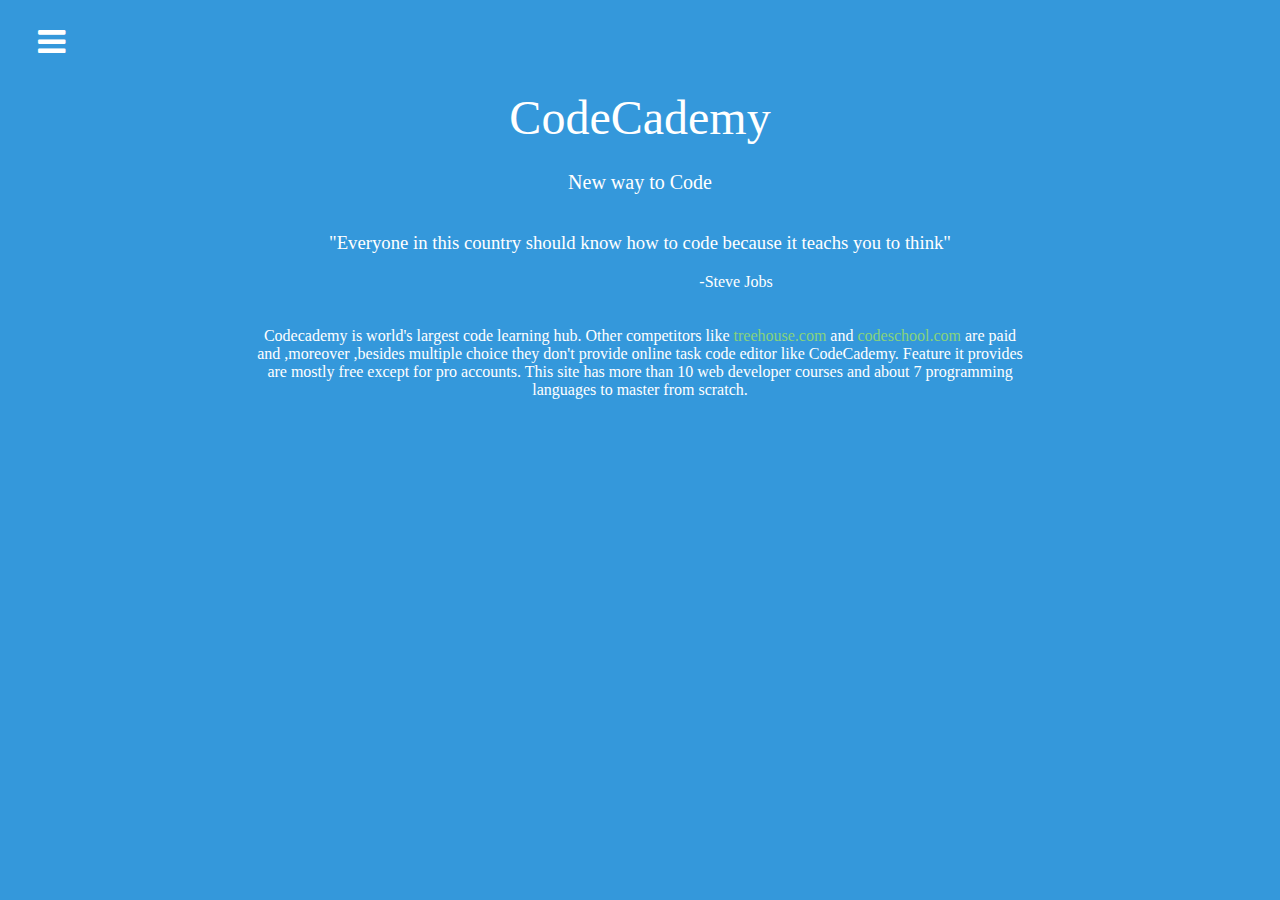
==== final_project/index.html @ 93f757a5 "Add files via upload" ====
<!DOCTYPE html>
<html>
<head>
	<title>Codecademy - New way to code</title>
	<link rel="stylesheet" type="text/css" href="css/font-awesome.css">
	<link rel="stylesheet" type="text/css" href="animate.css">
	<link rel="stylesheet" type="text/css" href="main.css">
	<script   src="https://code.jquery.com/jquery-2.2.4.min.js"   integrity="sha256-BbhdlvQf/xTY9gja0Dq3HiwQF8LaCRTXxZKRutelT44="   crossorigin="anonymous"></script>
</head>
<body>
	<div id="menu">
		<h3>Menu</h3>
		<ul>
			<li><i class="fa fa-home fa-2x" aria-hidden="true"></i>&nbsp;&nbsp;&nbsp;&nbsp;<a href="index.html">Home</a></li><br>
			<li><i class="fa fa-youtube-play fa-2x" aria-hidden="true"></i>&nbsp;&nbsp;&nbsp;&nbsp;<a href="video.html">Videos</a></li>
		</ul>
	</div>
	<div id="body">
	<i class="fa fa-bars fa-2x" aria-hidden="true" id="bars"></i>
	<h1 id="header">CodeCademy<br><span>New way to Code</span></h1>
	<div id="container">
		<h3>"Everyone in this country should know how to code because it teachs you to think"</h3><span id="author">-Steve Jobs</span><br><br><br>	
		<p>Codecademy is world's largest code learning hub. Other competitors like <a href="https://teamtreehouse.com/">treehouse.com</a> and <a href="https://www.codeschool.com/">codeschool.com</a> are paid and ,moreover ,besides multiple choice they don't provide online task code editor like CodeCademy. Feature it provides are mostly free except for pro accounts. This site has more than 10 web developer courses and about 7 programming languages to master from scratch.</p><br><br><br>
		<p></p>
	</div>
	</div>
	<script type="text/javascript">
	$("#bars").click(function(){
		if (!$("#menu").hasClass('animated slideInLeft')) {
			$("#menu").removeClass('animated slideOutLeft');
			$("#menu").show().addClass('animated slideInLeft');
			$("#bars").animate({marginLeft: "+=15%"});
			setTimeout(function(){
			$("#body #bars").removeClass();
			$("#body #bars").addClass('fa fa-times fa-2x')
		}, 200)
			}else{
			$("#menu").removeClass('animated slideInLeft');
			$("#menu").addClass('animated slideOutLeft');
			setTimeout(function(){
			$("#bars").animate({marginLeft: "-=15%"});
			$("#body #bars").removeClass();
			$("#body #bars").addClass('fa fa-bars fa-2x')
			}, 200)
			}
	})

	$(document).ready(function(){
		$("#menu ul li").hover(function(){
			$(this).find("a").css("color","#FFF")
		},function(){
			$(this).find("a").css("color","#000")
		})
	})
	</script>		
</body>
</html>
---- final_project/main.css ----
body{
	margin: 0;
	padding: 0;
	background-color: #3498db;
	color: #FFF;
}

#body{
	width: 100%;
}

#header{
	font-weight: normal;
	font-size: 48px;
	text-align: center;

}


#header span{
	font-size: 20px;
}


#bars{
	margin-top: 2%;
	margin-left: 3%;
	position: relative;
	cursor: pointer;
}

ul li {
	list-style: none;
}
a{
	text-decoration: none;
	color: black;
}

#menu{
	display: none;
	position: absolute;
	width: 15%;
	height: 100%;
	background: #FFF;
	color: black;

}

ul li a{
	display: inline-block;
	margin-left: 0px;
}

#menu h3{
	font-weight: normal;
	margin-top: 20%;
	margin-bottom: 15%;
	margin-left: 10%;
}

#menu ul li{
	transition-duration:0.4s; 
	text-align: left;
	cursor: pointer;
}

#menu ul li:hover{
	padding-top: 10px;
	padding-bottom: 10px;
	transition-duration:0.4s; 
	padding-left: 20px;
	color: #FFFFFF;
	padding-right: 0px;
	background: #3498db;
	width: 100%;
	border-right: 5px solid #FFF;
}

#container{
	text-align: center;
}

h3{
	font-weight: normal;
}

#author{
	margin-left: 15%;
	text-align: right;
}

#container p{
	width: 60%;
	text-align: center;
	margin: 0 auto;
}

#container p a{
	color: #87D37C;
}
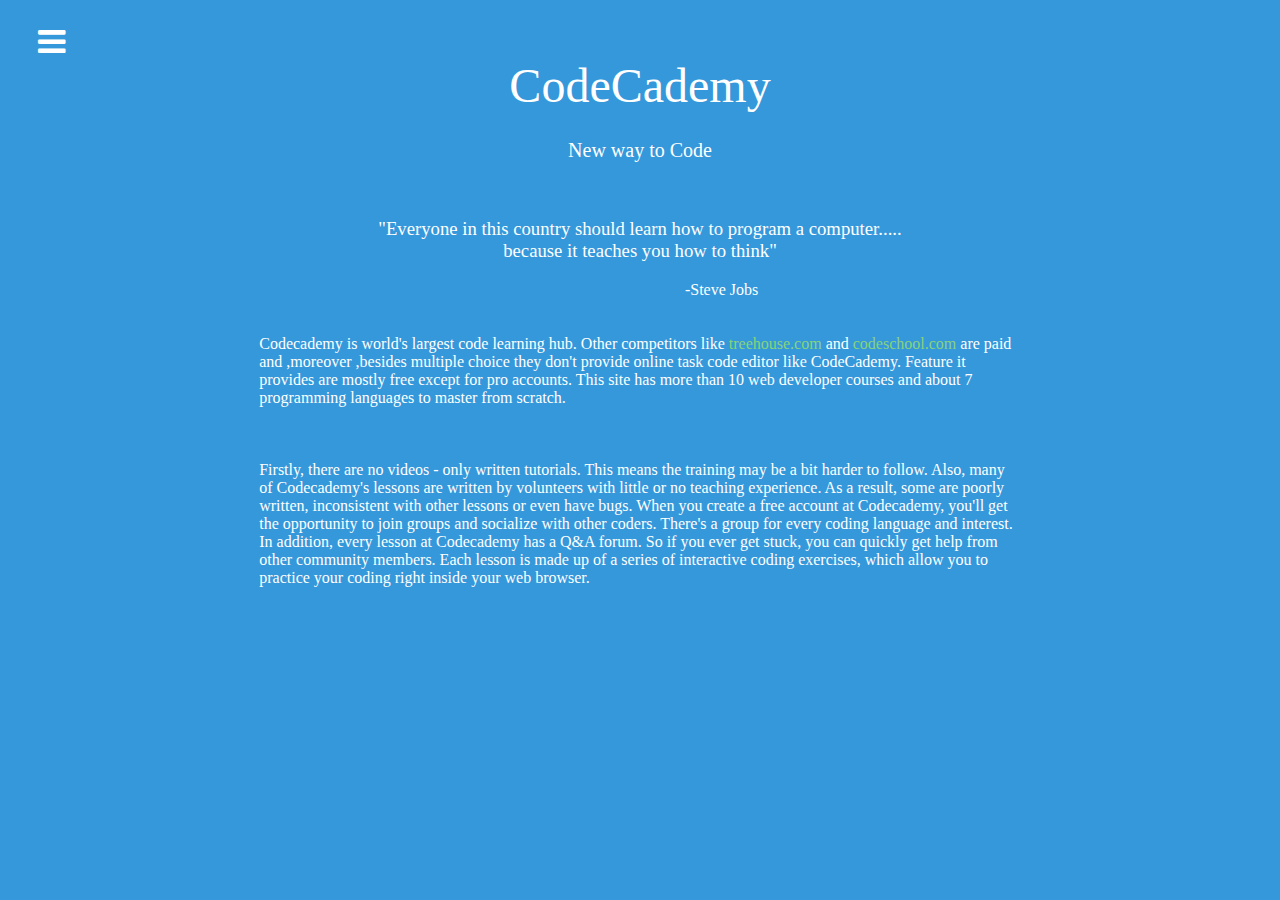
==== commit eee95b78: "Add files via upload" ====
--- a/final_project/index.html
+++ b/final_project/index.html
@@ -19,9 +19,12 @@
 	<i class="fa fa-bars fa-2x" aria-hidden="true" id="bars"></i>
 	<h1 id="header">CodeCademy<br><span>New way to Code</span></h1>
 	<div id="container">
-		<h3>"Everyone in this country should know how to code because it teachs you to think"</h3><span id="author">-Steve Jobs</span><br><br><br>	
+		<h3>"Everyone in this country should learn how to program a computer.....<br> because it teaches you how to think"</h3><span id="author">-Steve Jobs</span><br><br><br>	
 		<p>Codecademy is world's largest code learning hub. Other competitors like <a href="https://teamtreehouse.com/">treehouse.com</a> and <a href="https://www.codeschool.com/">codeschool.com</a> are paid and ,moreover ,besides multiple choice they don't provide online task code editor like CodeCademy. Feature it provides are mostly free except for pro accounts. This site has more than 10 web developer courses and about 7 programming languages to master from scratch.</p><br><br><br>
-		<p></p>
+		<p>Firstly, there are no videos - only written tutorials. This means the training may be a bit harder to follow. Also, many of Codecademy's lessons are written by volunteers with little or no teaching experience. As a result, some are poorly written, inconsistent with other lessons or even have bugs. When you create a free account at Codecademy, you'll get the opportunity to join groups and socialize with other coders. There's a group for every coding language and interest. In addition, every lesson at Codecademy has a Q&A forum. So if you ever get stuck, you can quickly get help from other community members. Each lesson is made up of a series of interactive coding exercises, which allow you to practice your coding right inside your web browser.</p><br><br><br>
+		<p>Each exercise is accompanied by a written explanation, so you know what's going on. By far the biggest unique advantage of Codecademy is that its training covers the use of APIs, or application programming interfaces. APIs are tools that companies provide in order to grant programs access to their data.Codecademy offers lessons in how to use the APIs of YouTube, Twitter and dozens more companies. Like the rest of the training, the API lessons are free and you can practice them inside your web browser. While Codecademy won't train you to become a pro coder, it's good for learning the basic skills. You can always start at Codecademy for free and then switch to more advanced training when you're ready. The best way to find out if Codecademy is for you is to try it out for yourself.</p><br><br><br>
+		<p>Perhaps the biggest downside to Codecademy is its limited depth. Its lessons only cover the basics of coding, which is not enough material to turn you into a professional coder. Plus, it doesn't teach you any supplementary skills. For example, one of the most important skills to develop in coding is the skill of producing a real, complete product - like a website or app. Codecademy only goes as far as very simple projects like web forms and date pickers. If you want training that will turn you into a professional coder, Codecademy can start you off, but you'll need more. One of the most fustration is that codecademy will go over topic once it would barely revise it again. Codecademy will teach you the syntax of a programming language, but for the most part it won’t tell you how to apply it. For example, Javascript won't tell you how to link javascript file to HTML. The Java course doesn't teach you how to compile your code in order to run it.</p><br><br><br>
+		<p>In my opinion, if you ever decide to learn coding then I recommend you use Codecadmey. But if you want to be a programmer then besides just codecademy, you must do learn coding from different websites like Treehouse, codeschool and udemy.</p>
 	</div>
 	</div>
 	<script type="text/javascript">
--- a/final_project/main.css
+++ b/final_project/main.css
@@ -13,7 +13,7 @@
 	font-weight: normal;
 	font-size: 48px;
 	text-align: center;
-
+	margin-top: 0%;
 }
 
 
@@ -78,7 +78,27 @@
 }
 
 #container{
+	width: 85%;
+	margin: 0 auto;
 	text-align: center;
+	height: 440px;
+	overflow-y: scroll;
+}
+
+::-webkit-scrollbar{
+	right: 30px;
+	width: 6px;
+	margin-right: 3px;
+}
+::-webkit-scrollbar-track{
+	background-color: #3498db;
+}
+
+::-webkit-scrollbar-thumb{
+	background-color: #fff;
+	border-radius: 30px;
+	margin-right: 30px;
+	width: 1px;
 }
 
 h3{
@@ -91,11 +111,20 @@
 }
 
 #container p{
-	width: 60%;
-	text-align: center;
+	width: 70%;
+	text-align: left;
 	margin: 0 auto;
 }
 
 #container p a{
 	color: #87D37C;
+}
+
+#videos_container{
+	margin: 0 auto;
+	text-align: center;
+}
+
+#videos_container p{
+	font-size: 24px;
 }